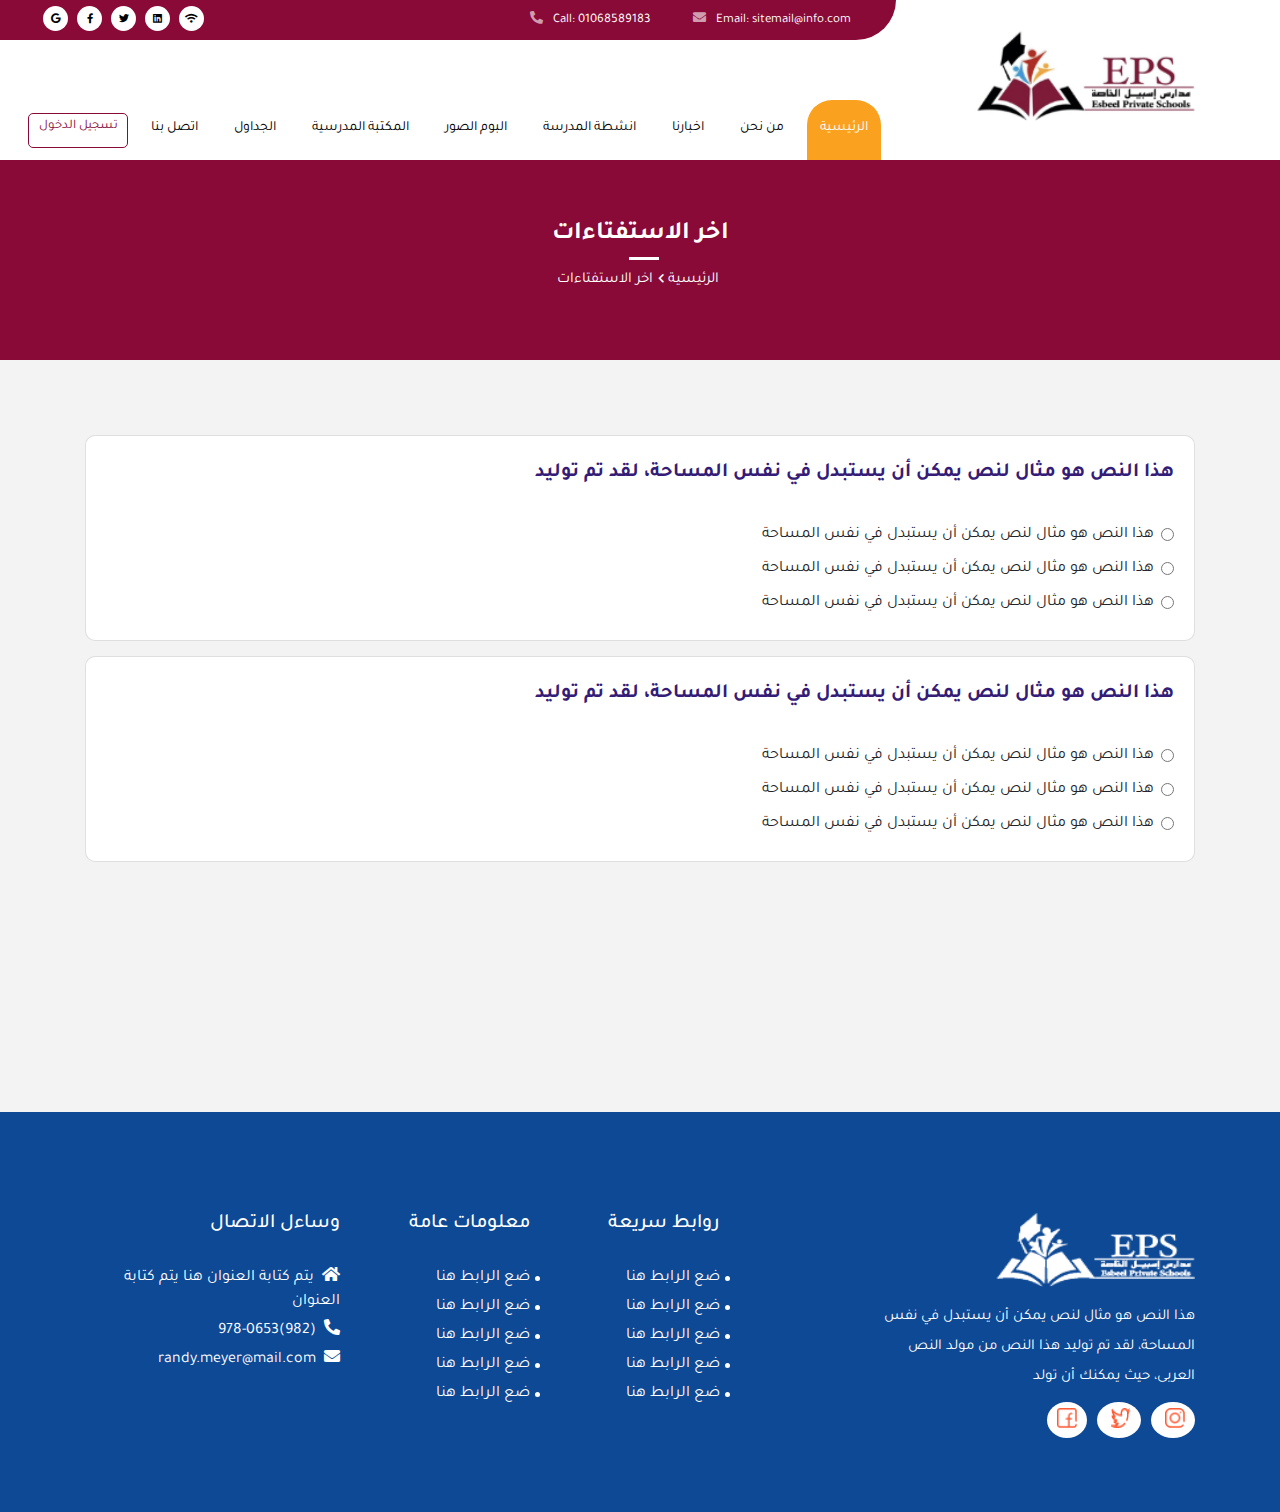
==== last-bools.html @ ef549b7c "first" ====
<!DOCTYPE html>
<html lang="en">

<head>
  <meta charset="UTF-8">
  <meta name="viewport" content="width=device-width, initial-scale=1.0">
  <link rel="stylesheet" href="./assets/css/bootstrap-ar.min.css" />
  <link rel="stylesheet" href="https://cdnjs.cloudflare.com/ajax/libs/font-awesome/5.13.0/css/all.min.css" />
  <link rel="stylesheet" href="https://unpkg.com/aos@next/dist/aos.css" />
  <link rel="stylesheet" href="./assets/css/slick.css" />
  <link rel="stylesheet" href="./assets/css/slick-theme.css" />
  <link rel="stylesheet" href="./assets/css/style.css" />
  <title>Document</title>
</head>

<body>

  <!-- start top header -->
  <div class="top-header">
    <div class="top-header-information">
      <div class="container">
        <ul class="list-unstyled">
          <li class="info">
            <span>Email: sitemail@info.com</span><i class="fas fa-envelope"></i>
          </li>
          <li class="info">
            <span>Call: 01068589183</span><i class="fas fa-phone-alt"></i>
          </li>
          <li class="social">
            <span><a href="#"><i class="fas fa-wifi"></i></a></span>
            <span><a href="#"><i class="fab fa-linkedin"></i></a></span>
            <span><a href="#"><i class="fab fa-twitter"></i></a></span>
            <span><a href="#"><i class="fab fa-facebook-f"></i></a></span>
            <span><a href="#"><i class="fab fa-google"></i></a></span>
          </li>
        </ul>
      </div>
    </div>
    <div class="clear"></div>
    <div class="container">
      <div class="logo">
        <img src="./assets/images/logo.png" alt="">
      </div>
    </div>
    <nav class="navbar navbar-expand-lg navbar-light">
      <div class="container">
        <button class="navbar-toggler" type="button" data-toggle="collapse" data-target="#navbarNav"
          aria-controls="navbarNav" aria-expanded="false" aria-label="Toggle navigation">
          <span class="navbar-toggler-icon"></span>
        </button>
        <div class="collapse navbar-collapse" id="navbarNav">
          <ul class="navbar-nav">
            <li class="nav-item active">
              <a class="nav-link" href="#">الرئيسية <span class="sr-only">(current)</span></a>
            </li>
            <li class="nav-item">
              <a class="nav-link" href="#">من نحن</a>
            </li>
            <li class="nav-item">
              <a class="nav-link" href="#">اخبارنا</a>
            </li>
            <li class="nav-item">
              <a class="nav-link" href="#">انشطة المدرسة</a>
            </li>
            <li class="nav-item">
              <a class="nav-link" href="#">البوم الصور</a>
            </li>
            <li class="nav-item">
              <a class="nav-link" href="#">المكتبة المدرسية</a>
            </li>
            <li class="nav-item">
              <a class="nav-link" href="#">الجداول</a>
            </li>
            <li class="nav-item">
              <a class="nav-link" href="#">اتصل بنا</a>
            </li>
          </ul>
          <div class="login">
            <a class="login-link" href="#">تسجيل الدخول</a>
          </div>
        </div>
      </div>
    </nav>
    <div class="clear"></div>
  </div>
  <!-- end top header -->


  <!-- start path -->

  <div class="path text-center">
    <div class="container">
      <div class="row">
        <div class="col-sm-12 col-lg-12">
          <div class="path-wrapper">
            <h6>اخر الاستفتاءات</h6>
            <a href="#" class="first">الرئيسية</a>
            <a href="#">اخر الاستفتاءات</a>
          </div>
        </div>
      </div>
    </div>
  </div>

  <!-- end path -->

  <!-- start last bools -->
  <div class="last-bools">
    <div class="container">
      <div class="row">
        <div class="col-sm-12 col-lg-12">
          <div class="card">
            <div class="card-title"><h5>هذا النص هو مثال لنص يمكن أن يستبدل في نفس المساحة، لقد تم توليد </h5></div>
            <div class="form-check">
              <input class="form-check-input" type="radio" name="exampleRadios" id="exampleRadios1" value="option1">
              <label class="form-check-label" for="exampleRadios1">
                هذا النص هو مثال لنص يمكن أن يستبدل في نفس المساحة
              </label>
            </div>
            <div class="form-check">
              <input class="form-check-input" type="radio" name="exampleRadios" id="exampleRadios1" value="option1">
              <label class="form-check-label" for="exampleRadios1">
                هذا النص هو مثال لنص يمكن أن يستبدل في نفس المساحة
              </label>
            </div>
            <div class="form-check">
              <input class="form-check-input" type="radio" name="exampleRadios" id="exampleRadios1" value="option1">
              <label class="form-check-label" for="exampleRadios1">
                هذا النص هو مثال لنص يمكن أن يستبدل في نفس المساحة
              </label>
            </div>
          </div>
          <!-- REBEAT -->
          <div class="card">
            <div class="card-title"><h5>هذا النص هو مثال لنص يمكن أن يستبدل في نفس المساحة، لقد تم توليد </h5></div>
            <div class="form-check">
              <input class="form-check-input" type="radio" name="exampleRadios" id="exampleRadios1" value="option1">
              <label class="form-check-label" for="exampleRadios1">
                هذا النص هو مثال لنص يمكن أن يستبدل في نفس المساحة
              </label>
            </div>
            <div class="form-check">
              <input class="form-check-input" type="radio" name="exampleRadios" id="exampleRadios1" value="option1">
              <label class="form-check-label" for="exampleRadios1">
                هذا النص هو مثال لنص يمكن أن يستبدل في نفس المساحة
              </label>
            </div>
            <div class="form-check">
              <input class="form-check-input" type="radio" name="exampleRadios" id="exampleRadios1" value="option1">
              <label class="form-check-label" for="exampleRadios1">
                هذا النص هو مثال لنص يمكن أن يستبدل في نفس المساحة
              </label>
            </div>
          </div>
          <!-- REBEAT -->
        </div>
      </div>
    </div>
  </div>
  <!-- end last bools -->


      <!-- start footer -->
      <footer class="our-news-footer">
        <div class="container">
          <div class="row">
            <div class="col-sm-12 col-md-12 col-lg-5">
              <div class="logo-content-logo">
                <div class="logo">
                  <img class="logo-footer" src="./assets/images/logo-footer.png" alt="" />
                </div>
                <p>
                  هذا النص هو مثال لنص يمكن أن يستبدل في نفس المساحة، لقد تم توليد هذا النص من مولد النص العربى، حيث يمكنك
                  أن تولد 
                </p>
               <a href="#" class="parent-social">
                <img class="social-icon" src="./assets/images/instagram.png" alt="">
               </a>
               <a href="#" class="parent-social">
                <img class="social-icon" src="./assets/images/twitter.png" alt="">
               </a>
               <a href="#" class="parent-social">
                <img class="social-icon" src="./assets/images/facebook.png" alt="">
               </a>
              </div>
            </div>
            <div class="col-sm-6 col-md-6 col-lg-2">
              <div class="help-content">
                <h5>روابط سريعة</h5>
                <ul class="list-unstyled">
                  <li><a href="./contact.htm">ضع الرابط هنا</a></li>
                  <li><a href="./contact.htm">ضع الرابط هنا</a></li>
                  <li><a href="./contact.htm">ضع الرابط هنا</a></li>
                  <li><a href="./contact.htm">ضع الرابط هنا</a></li>
                  <li><a href="./contact.htm">ضع الرابط هنا</a></li>
                </ul>
              </div>
            </div>
            <div class="col-sm-6 col-md-6 col-lg-2">
              <div class="help-content">
                <h5>معلومات عامة</h5>
                <ul class="list-unstyled">
                  <li><a href="./contact.htm">ضع الرابط هنا</a></li>
                  <li><a href="./contact.htm">ضع الرابط هنا</a></li>
                  <li><a href="./contact.htm">ضع الرابط هنا</a></li>
                  <li><a href="./contact.htm">ضع الرابط هنا</a></li>
                  <li><a href="./contact.htm">ضع الرابط هنا</a></li>
                </ul>
              </div>
            </div>
            <div class="col-sm-6 col-md-6 col-lg-3">
              <div class="help-content contact-list">
                <h5>وساءل الاتصال</h5>
                <ul class="list-unstyled">
                  <li>
                    <i class="fas fa-home"></i>
                    <span>يتم كتابة العنوان هنا
                      يتم كتابة العنوان</span>
                  </li>
                  <li>
                    <i class="fas fa-phone-alt"></i>
                    <span>(982)978-0653</span>
                  </li>
                  <li>
                    <i class="fas fa-envelope"></i>
                    <span>randy.meyer@mail.com</span>
                  </li>
                </ul>
              </div>
            </div>
          </div>
        </div>
      </footer>
      <!-- end footer -->



  <script src="./assets/js/jquery-3.3.1.min.js"></script>
  <script src="./assets/js/popper.min.js"></script>
  <script src="./assets/js/bootstrap.min.js"></script>
  <script src="./assets/js/slick.min.js"></script>
  <script src="https://unpkg.com/aos@next/dist/aos.js"></script>
  <script src="./assets/js/main.js"></script>
</body>

</html>
---- assets/css/style.css ----
@charset "UTF-8";
@import "https://fonts.googleapis.com/css2?family=Tajawal&display=swap";
@font-face {
  font-family: myFont;
  src: url("../fonts/DINNextLTArabic-Regular.ttf");
}
input:focus,
select:focus,
textarea:focus {
  outline: 0 !important;
  box-shadow: none !important;
}

body {
  direction: rtl;
  font-family: "Tajawal", sans-serif;
}

.clear {
  clear: both;
}

img {
  max-width: 100%;
  width: 100%;
}

.top-header {
  background-color: #fff;
  position: relative;
}
.top-header .top-header-information {
  background-color: #890A37;
  text-align: right;
  height: 40px;
  line-height: 35px;
  width: 70%;
  border-bottom-right-radius: 100px;
  float: left;
  padding-right: 10px;
  margin-bottom: 60px;
  overflow: hidden;
}
.top-header .top-header-information ul {
  overflow: hidden;
}
.top-header .top-header-information ul li {
  display: inline;
  margin-left: 20px;
  padding: 3px;
  padding-right: 20px;
  color: #fff;
}
.top-header .top-header-information ul li i {
  color: #FAA21F;
  font-size: 13px;
}
.top-header .top-header-information ul .info {
  float: right;
}
.top-header .top-header-information ul .info span {
  font-size: 13px;
}
.top-header .top-header-information ul .info i {
  margin-right: 10px;
  color: #D09DAF;
}
.top-header .top-header-information ul .social {
  text-align: center;
  float: left;
}
.top-header .top-header-information ul .social i {
  transition: all 0.5s ease-in-out;
  color: #000 !important;
  width: 25px;
  height: 25px;
  line-height: 25px;
  border-radius: 50%;
  background-color: #fff;
  font-size: 10px;
  margin-left: 5px;
}
.top-header .logo img {
  width: 220px;
  position: absolute;
  top: 30px;
}
.top-header .navbar {
  background-color: #fff;
  width: 70%;
  height: 60px;
  float: left;
  padding: 0;
}
.top-header .navbar .navbar-nav {
  text-align: center;
}
.top-header .navbar .navbar-nav .nav-item {
  margin-left: 10px;
  height: 60px;
}
.top-header .navbar .navbar-nav .nav-item .nav-link {
  font-size: 14px;
  height: 60px;
  line-height: 30px;
  padding: 13px;
  color: #000 !important;
}
.top-header .navbar .navbar-nav .active .nav-link {
  background-color: #FAA21F;
  border-top-right-radius: 25px;
  border-top-left-radius: 25px;
  color: #fff !important;
}
.top-header .navbar .login {
  border: 1px solid #890A37;
  height: 35px;
  color: #FAA21F;
  border-radius: 5px;
  width: 100px;
  text-align: center;
}
.top-header .navbar .login .login-link {
  line-height: 15px !important;
  color: #890A37;
  font-size: 13px;
}

.header-slider .header-slider-pic .item-slider {
  height: 500px;
  background-size: cover;
  background-position: center;
  position: relative;
}
.header-slider .header-slider-pic .item-slider:focus {
  outline: 0;
}
.header-slider .header-slider-pic .item-slider .slider-caption {
  text-align: right;
  width: 50%;
  float: right;
  margin-top: 130px;
}
.header-slider .header-slider-pic .item-slider .slider-caption .caption-header h5 {
  color: #fff;
  font-size: 45px;
}
.header-slider .header-slider-pic .item-slider .slider-caption .caption-par {
  color: #fff;
  margin-top: 10px;
  line-height: 30px;
}
.header-slider .header-slider-pic .item-slider .slider-caption .btn {
  background-color: #FAA21F;
  color: #fff;
  width: 200px;
  padding: 15px;
  box-shadow: 0px 6px 2px 0px #F58C04;
}
.header-slider .slick-slider .slick-prev {
  left: 50px;
  z-index: 99;
}
.header-slider .slick-slider .slick-prev::before {
  font-size: 30px;
  content: "";
}
.header-slider .slick-slider .slick-next {
  right: 50px;
}
.header-slider .slick-slider .slick-next::before {
  font-size: 30px;
  content: "";
}
.header-slider .slick-dots {
  text-align: center;
  bottom: 40px;
}
.header-slider .slick-dots li {
  width: 30px !important;
}
.header-slider .slick-dots li button {
  width: 30px !important;
  height: 7px !important;
  background-color: #c7c7c7;
  padding: 0;
  border-radius: 10px;
}
.header-slider .slick-dots li button::before {
  content: none !important;
}
.header-slider .slick-dots .slick-active button {
  background-color: #fff;
}
.header-slider .slick-dots .slick-active button::before {
  content: none !important;
}

.who-us {
  margin-top: 80px;
}
.who-us .who-us-content {
  margin-top: 40px;
  margin-bottom: 40px;
}
.who-us .who-us-content .card-title {
  color: #890A37;
  font-size: 18px;
}
.who-us .who-us-content .card-text {
  font-size: 30px;
  max-width: 90%;
}
.who-us .who-us-content .card-par {
  font-size: 13px;
  margin-bottom: 20px;
}
.who-us .who-us-content .card {
  border: 0;
  margin-top: 10px;
}
.who-us .who-us-content .card img {
  width: 35px;
  height: 35px;
}
.who-us .who-us-content .card h6 {
  font-size: 14px;
  margin-top: 10px;
}
.who-us .who-us-content .know-more {
  margin-top: 20px;
  border-radius: 0;
  background-color: #FAA21F;
  color: #fff;
  width: 150px;
  padding: 10px;
  box-shadow: 0px 6px 2px 0px #F58C04;
}
.who-us .quality-div {
  background-color: #009AE1;
  position: absolute;
  left: 0px;
  top: -40px;
  width: 300px;
  height: 320px;
  border-radius: 10px;
  padding: 20px;
}
.who-us .quality-div img {
  width: 90px;
  margin-top: 30px;
}
.who-us .quality-div h6 {
  margin-top: 10px;
  font-size: 20px;
}
.who-us .quality-div h5 {
  font-size: 35px;
  text-align: center;
}
.who-us .quality-div h6,
.who-us .quality-div h5 {
  color: #fff;
}
.who-us .who-us-image {
  text-align: center;
}
.who-us .who-us-image img {
  width: 395px;
  border-radius: 10px;
}

.our-news {
  margin-top: 80px;
  background-color: #F8F8F8;
  padding-top: 60px;
  padding-bottom: 70px;
}
.our-news .section-header {
  text-align: center;
  margin-bottom: 40px;
}
.our-news .section-header h6 {
  color: #890A37;
  font-size: 18px;
}
.our-news .section-header h5 {
  display: inline-block;
  font-size: 30px;
  max-width: 30%;
}
.our-news .card {
  border-top-left-radius: 10px;
  border-top-right-radius: 10px;
  border: 0;
  margin-top: 13px;
  border-radius: 10px;
}
.our-news .card .card-img {
  position: relative;
}
.our-news .card .card-img img {
  border-top-left-radius: 10px;
  border-top-right-radius: 10px;
  margin-bottom: 30px;
}
.our-news .card .card-img .date {
  position: absolute;
  background-color: #FAA21F;
  color: #fff;
  width: 80px;
  height: 80px;
  border-radius: 50%;
  text-align: center;
  font-size: 27px;
  display: block;
  padding-top: 10px;
  bottom: 0;
  left: 25px;
}
.our-news .card .card-img .date .name-month {
  font-size: 18px;
  display: block;
  margin-top: -10px;
}
.our-news .card .card-body {
  padding: 15px;
}
.our-news .card .card-body .card-title h5 {
  margin: 0;
}
.our-news .card .card-body .card-text p {
  margin: 0;
  color: #333;
  font-size: 15px;
}
.our-news .card .card-body .card-link {
  text-align: center;
  margin-top: 15px;
}
.our-news .card .card-body .card-link a {
  color: #FAA21F;
}
.our-news .know-more {
  margin-top: 70px;
  text-align: center;
}
.our-news .know-more .btn {
  border-radius: 0;
  background-color: #FAA21F;
  color: #fff;
  width: 180px;
  padding: 10px;
  box-shadow: 0px 6px 2px 0px #F58C04;
}

.pagination {
  width: 20%;
  margin: auto;
  padding-left: 120px;
  padding-top: 30px;
  margin-bottom: 40px;
}
.pagination .page-item {
  text-align: center;
}
.pagination .page-item .page-link {
  background-color: transparent !important;
  padding: 0 !important;
  width: 30px;
  height: 30px;
  line-height: 30px;
  border-radius: 5px;
  color: #000;
  margin-right: 5px;
  border: 1px solid #BAC6D3;
}
.pagination .active .page-link {
  background-color: #36C0E6 !important;
  border: 1px solid #36C0E6 !important;
  color: #fff;
}

.trainings {
  margin-top: 80px;
}
.trainings .training-content .section-header {
  margin-bottom: 40px;
  margin-top: 30px;
}
.trainings .training-content .section-header h6 {
  color: #890A37;
  font-size: 18px;
}
.trainings .training-content .section-header h5 {
  display: inline-block;
  font-size: 30px;
}
.trainings .training-content .content {
  background-color: #F2F2F2;
  padding: 20px;
  border-radius: 10px;
  position: relative;
  margin-top: 20px;
}
.trainings .training-content .content .content-date,
.trainings .training-content .content .content-pr {
  float: right;
}
.trainings .training-content .content .content-date .date {
  background-color: #009AE1;
  color: #fff;
  width: 80px;
  height: 80px;
  border-radius: 50%;
  text-align: center;
  font-size: 27px;
  display: block;
  padding-top: 10px;
  bottom: 0;
  left: 25px;
}
.trainings .training-content .content .content-date .date .name-month {
  font-size: 18px;
  display: block;
  margin-top: -10px;
}
.trainings .training-content .content .content-pr {
  margin: 20px 10px 0 0;
}
.trainings .training-content .content .content-pr p,
.trainings .training-content .content .content-pr h6 {
  margin: 0;
}
.trainings .training-content .content .content-pr h6 {
  color: #A29F9F;
  margin-top: 5px;
}
.trainings .training-content .content .plus {
  position: absolute;
  left: 20px;
  top: 35px;
  border-radius: 50%;
  width: 45px;
  height: 45px;
  font-size: 13px;
  color: #341C77;
  text-align: center;
  line-height: 45px;
  background-color: #fff;
}
.trainings .training-img {
  text-align: center;
}
.trainings .training-img img {
  margin-top: 20px;
  width: 400px;
  height: 560px;
  border-radius: 10px;
}

.pic-video {
  margin-top: 90px;
}
.pic-video .row {
  margin: 0;
}
.pic-video .row .col-md-6,
.pic-video .row .col-lg-6 {
  padding: 0;
}
.pic-video .pic {
  position: relative;
}
.pic-video .pic img {
  height: 220px;
}
.pic-video .pic .overlay {
  position: absolute;
  content: "";
  width: 100%;
  height: 100%;
  top: 0;
  left: 0;
  background-color: rgba(250, 162, 31, 0);
  opacity: 0;
  border: 15px solid #FAA21F;
}
.pic-video .pic .overlay a {
  position: absolute;
  top: 50%;
  left: 50%;
  transform: translate(-50%, -50%);
  color: #fff;
  font-size: 15px;
}
.pic-video .pic:hover .overlay {
  background-color: rgba(250, 162, 31, 0.6);
  opacity: 1;
}
.pic-video .video-col {
  overflow: hidden;
}
.pic-video .video {
  border: 1px solid #000;
  height: 440px;
  position: relative;
}
.pic-video .video .play {
  position: absolute;
  z-index: 2;
  width: 40px;
  top: 50%;
  left: 50%;
  transform: translate(-50%, -50%);
}
.pic-video .video video {
  width: 100%;
  height: 440px;
}

.number {
  background-color: #0E98D9;
  padding-top: 50px;
  padding-bottom: 40px;
}
.number .card {
  background-color: transparent;
  margin-top: 20px;
  border: 0;
  text-align: center;
}
.number .card img {
  width: 65px;
  height: 69px;
}
.number .card h5 {
  font-size: 50px;
  color: #fff;
  margin: 0;
  margin-top: 20px;
}
.number .card h6 {
  color: #fff;
  margin: 0;
  font-size: 25px;
}

.last-news {
  margin-top: 100px;
}
.last-news .last-news-content {
  margin-top: 50px;
}
.last-news .last-news-content h6 {
  color: #890A37;
  font-size: 22px;
  font-weight: bold;
  margin-bottom: 20px;
}
.last-news .last-news-content p {
  font-size: 16px;
  color: #333;
}
.last-news .last-news-content .btn {
  background-color: #FAA21F;
  color: #fff;
  width: 200px;
  padding: 15px;
  box-shadow: 0px 6px 2px 0px #F58C04;
}
.last-news .last-news-video .play {
  position: absolute;
  z-index: 2;
  width: 60px;
  top: 50%;
  left: 50%;
  transform: translate(-50%, -50%);
}
.last-news .last-news-video video {
  width: 100%;
  border-radius: 10px;
  border: 4px solid #DDD;
}

.path {
  background-color: #890A37;
  color: #fff;
  padding: 60px;
  height: 200px;
}
.path .path-wrapper h6 {
  font-weight: bold;
  font-size: 25px;
  padding-bottom: 10px;
  position: relative;
}
.path .path-wrapper h6::after {
  position: absolute;
  content: "";
  width: 30px;
  background-color: #fff;
  bottom: 0;
  height: 3px;
  left: 49%;
}
.path .path-wrapper a {
  font-size: 15px;
  color: #fff;
}
.path .path-wrapper a::before {
  content: "";
  font-size: 10px;
  margin-left: 5px;
}
.path .path-wrapper .first::before {
  content: "";
}

.who-us-content .card-par {
  font-size: 15px !important;
}

.who-us-page .card {
  border: 0;
  margin-top: 10px;
}
.who-us-page .card img {
  width: 50px;
  height: 55px;
}
.who-us-page .card h6 {
  font-size: 18px;
  font-weight: bold;
  width: 50%;
  margin-top: 15px;
}
.who-us-page .card p {
  margin-top: 10px;
  color: #A29F9F;
  font-size: 16px;
}

.our-news-page {
  margin-top: 0;
}

.our-news-footer {
  margin-top: 0;
}

.photo-gallery {
  margin-top: 90px;
}
.photo-gallery .card {
  border: 0;
  position: relative;
  margin-top: 20px;
}
.photo-gallery .card img {
  height: 225px;
}
.photo-gallery .card .overlay {
  position: absolute;
  content: "";
  width: 100%;
  height: 100%;
  top: 0;
  left: 0;
  background-color: rgba(63, 57, 131, 0);
  opacity: 0;
}
.photo-gallery .card .overlay a {
  position: absolute;
  top: 50%;
  left: 50%;
  transform: translate(-50%, -50%);
  color: #fff;
  font-size: 15px;
}
.photo-gallery .card:hover .overlay {
  background-color: rgba(63, 57, 131, 0.9);
  opacity: 1;
}

.gallery-video {
  margin-top: 90px;
}
.gallery-video .card {
  border: 0;
  margin-top: 20px;
  position: relative;
}
.gallery-video .card .overlay {
  position: absolute;
  content: "";
  width: 100%;
  height: 100%;
  top: 0;
  left: 0;
  background-color: rgba(63, 57, 131, 0);
  opacity: 0;
}
.gallery-video .card video {
  width: 100%;
  height: 198px;
}
.gallery-video .card .play-video-gallery-icon {
  position: absolute;
  width: 40px;
  height: 40px;
  line-height: 40px;
  background-color: #fff;
  text-align: center;
  color: #000;
  border-radius: 50%;
  position: absolute;
  top: 50%;
  left: 50%;
  transform: translate(-50%, -50%);
  cursor: pointer;
  z-index: 2;
}
.gallery-video .card:hover .overlay {
  background-color: rgba(63, 57, 131, 0.8);
  opacity: 1;
}

.list-contact .ifrema-map {
  margin-top: -50px;
}
.list-contact .contact-information .card {
  border: 0;
  margin-top: 35px;
  border-right: 1px solid #f5f5f5;
  border-radius: 0;
}
.list-contact .contact-information .card .header-i {
  font-size: 30px;
  color: #890A37;
  margin-bottom: 10px;
}
.list-contact .contact-information .card h6 {
  font-weight: bold;
}
.list-contact .contact-information .card p {
  margin: 0;
  color: #444;
}
.list-contact .contact-information .card .social {
  margin-top: 15px;
}
.list-contact .contact-information .card .social span a {
  color: #444;
  font-size: 25px;
  margin-left: 10px;
}
.list-contact .contact-information .first-card {
  border-right: 0 !important;
}

.form-contact-page {
  margin-top: 90px;
  margin-bottom: 110px;
}
.form-contact-page .my-contact-form {
  width: 100% !important;
  background-color: #fff;
  box-shadow: 0 2.9px 14.3px -13px rgba(0, 0, 0, 0.14), 0 23px 114px -13px rgba(0, 0, 0, 0.28);
  padding: 20px;
  padding-top: 30px;
  padding-bottom: 70px;
}
.form-contact-page .my-contact-form .form-group label {
  font-weight: bold;
}
.form-contact-page .my-contact-form .form-group .form-control {
  height: calc(1.5em + 0.75rem + 20px);
  border: 1px solid #d1d1d1;
  border-radius: 8px;
}
.form-contact-page .my-contact-form .form-text-area .form-control {
  height: calc(1.5em + 0.75rem + 200px) !important;
}
.form-contact-page .my-contact-form .btn-submit {
  text-align: center;
  margin-top: 30px;
}
.form-contact-page .my-contact-form .btn-submit .btn {
  background-color: #FAA21F;
  width: 200px;
  color: #fff;
  padding: 15px;
  box-shadow: 0px 6px 2px 0px #F58C04;
}

.librar-school-page {
  background-color: #F3F3F3;
  padding-bottom: 30px;
}

.header-filter {
  padding-top: 90px;
  position: relative;
  margin-bottom: 20px;
}
.header-filter .heading h5 {
  font-size: 18px;
  margin-top: 10px;
}
.header-filter .filter {
  float: left;
  width: 60%;
}
.header-filter .filter .form-group {
  width: 43%;
  float: right;
  margin-right: 20px;
  box-shadow: 0px 3px 2px 0px #D7DAE2;
}

.library .card {
  border-radius: 10px;
  margin-top: 20px;
  padding: 20px;
  border: 1px solid #E1E3E9;
}
.library .card .card-img {
  position: relative;
  border-radius: 10px;
}
.library .card .card-img .overlay {
  position: absolute;
  content: "";
  width: 100%;
  height: 100%;
  top: 0;
  left: 0;
  background-color: rgba(71, 64, 148, 0);
  opacity: 0;
  transition: 0.5s;
  border-radius: 10px;
}
.library .card .card-img .overlay i {
  color: #fff;
  position: absolute;
  top: 50%;
  left: 50%;
  transform: translate(-50%, -50%);
  font-size: 18px;
}
.library .card .card-img img {
  height: 150px;
}
.library .card .card-img:hover .overlay {
  background-color: rgba(71, 64, 148, 0.8);
  opacity: 1;
}
.library .card .card-body {
  text-align: center;
  padding-bottom: 0;
}
.library .card .card-body h5 {
  font-size: 18px;
}

.last-bools {
  background-color: #F3F3F3;
  padding-top: 60px;
  padding-bottom: 250px;
}
.last-bools .card {
  padding: 20px;
  padding-top: 25px;
  padding-bottom: 25px;
  border-radius: 10px;
  margin-top: 15px;
}
.last-bools .card .card-title {
  margin-bottom: 20px;
}
.last-bools .card .card-title h5 {
  color: #341C77;
  font-weight: bold;
}
.last-bools .card .form-check {
  margin-top: 10px;
}

.school-ads {
  margin-bottom: 90px;
}
.school-ads .last-news-content h6 {
  font-weight: normal;
  font-size: 25px;
}
.school-ads .last-news-content p {
  font-size: 15px;
}

.news-details {
  background-color: #f3f3f3;
  padding-top: 40px;
  padding-bottom: 70px;
}
.news-details .news-path a {
  font-size: 15px;
  color: #888;
}
.news-details .news-path a::before {
  content: "";
  font-size: 10px;
  margin-left: 5px;
}
.news-details .news-path .first::before {
  content: "";
}
.news-details .news-details-content .header {
  margin: 30px 0 30px 0;
  color: #341C77;
  font-weight: bold;
}
.news-details .news-details-content .time {
  font-size: 15px;
  color: #999;
}
.news-details .news-details-content .slider-top .item-slide {
  height: 450px;
  background-size: cover;
  background-position: center;
}
.news-details .news-details-content .slider-bottom {
  bottom: 166px;
}
.news-details .news-details-content .slider-bottom .slick-track {
  padding-left: 70px;
}
.news-details .news-details-content .slider-bottom .item-slide {
  width: 150px !important;
  margin: auto;
  height: 125px;
  background-size: cover;
  border: 3px solid #fff;
  background-position: center;
  margin-left: 20px;
}
.news-details .news-details-content .slider-bottom .item-slide:focus {
  outline: 0 !important;
}
.news-details .news-details-content .content {
  margin-top: -90px;
}
.news-details .news-details-content .content h5 {
  font-size: 20px;
  color: #341C77;
  margin-bottom: 20px;
}
.news-details .news-details-content .content p {
  margin-top: 10px;
  font-size: 15px;
  color: #777;
}
.news-details .news-details-content .share {
  border-top: 1px solid #D5D5D5;
  border-bottom: 1px solid #D5D5D5;
  padding: 20px 0 20px 0;
  margin-top: 30px;
}
.news-details .news-details-content .share span {
  margin-left: 50px;
  font-weight: bold;
}
.news-details .news-details-content .share a i {
  width: 40px;
  height: 40px;
  background-color: #fff;
  color: #555;
  border-radius: 50%;
  border: 1px solid #DDD;
  line-height: 40px;
  text-align: center;
  margin-right: 10px;
  transition: 0.5s;
}
.news-details .news-details-content .share a i:hover {
  background-color: #36C0E6;
  color: #fff;
}
.news-details .news-details-content .comment {
  margin-top: 30px;
}
.news-details .news-details-content .comment .card {
  background-color: transparent;
  border: 0;
  margin-top: 30px;
  position: relative;
}
.news-details .news-details-content .comment .card img {
  width: 70px;
  height: 60px;
  border-radius: 5px;
  margin-bottom: 20px;
}
.news-details .news-details-content .comment .card .card-title {
  font-size: 15px;
  font-weight: bold;
  margin: 0;
}
.news-details .news-details-content .comment .card .card-text {
  color: #555;
  font-size: 15px;
  margin: 0;
  margin-top: 10px;
  margin-bottom: 10px;
}
.news-details .news-details-content .comment .card .time {
  position: absolute;
  top: 0;
  left: 5px;
}
.news-details .news-details-content .comment .card .time::before {
  content: "-";
}
.news-details .news-details-content .comment .more {
  margin-top: 20px;
  text-align: center;
}
.news-details .news-details-content .comment .comment-form {
  margin-top: 40px;
  border-bottom: 1px solid #D5D5D5;
  padding-bottom: 40px;
}
.news-details .news-details-content .comment .comment-form .form-group .form-control {
  border: 0;
  border-radius: 5px;
  height: calc(1.5em + 0.75rem + 100px);
}
.news-details .news-details-content .comment .comment-form .btn-submit .btn {
  border-radius: 20px;
  color: #fff;
  background-color: #474094;
  width: 100px;
}
.news-details .news-details-content .links-to-news {
  margin-top: 30px;
}
.news-details .news-details-content .links-news {
  display: inline-block;
  background-color: #fff;
  text-align: center;
  height: auto;
  padding: 20px;
  width: 45%;
}
.news-details .news-details-content .next {
  font-size: 25px;
  position: relative;
  text-align: left;
}
.news-details .news-details-content .next::before {
  position: absolute;
  content: "";
  font-size: 40px;
  right: 10px;
  top: 30px;
}
.news-details .news-details-content .prev {
  float: left;
  font-size: 25px;
  position: relative;
  text-align: right;
}
.news-details .news-details-content .prev::after {
  position: absolute;
  content: "";
  font-size: 40px;
  left: 10px;
  top: 30px;
}
.news-details .realted-words {
  margin-top: 40px;
}
.news-details .realted-words ul li {
  float: right;
  width: 30%;
  background-color: #DDD;
  margin-left: 5px;
  margin-top: 10px;
  text-align: center;
  padding: 5px;
  border-radius: 10px;
  font-size: 14px;
}
.news-details .realted-words ul li a {
  color: #555;
}
.news-details .most-watch {
  margin-top: 90px;
}
.news-details .most-watch .card {
  border: 0;
  background-color: transparent;
  margin-top: 20px;
}
.news-details .most-watch .card .card-title {
  font-size: 15px;
  margin: 0;
  font-weight: bold;
  margin-top: 10px;
}
.news-details .most-watch .card .card-title a {
  color: #341C77;
}
.news-details .most-watch .card .time {
  display: inline-block;
  font-size: 13px;
  color: #ddd;
  margin-top: 30px;
}
.news-details .subscripe {
  margin-top: 40px;
}
.news-details .subscripe .card {
  background-color: #474094;
  text-align: center;
  padding: 20px;
  border: 0;
  border-radius: 10px;
}
.news-details .subscripe .card .card-img {
  margin-bottom: 20px;
}
.news-details .subscripe .card .card-img img {
  width: 40px;
  height: 30px;
}
.news-details .subscripe .card .card-text {
  font-size: 12px;
}
.news-details .subscripe .card .card-title,
.news-details .subscripe .card .card-text {
  color: #fff;
}
.news-details .subscripe .card .form-group .form-control {
  border-radius: 20px;
}
.news-details .subscripe .card .btn {
  background-color: transparent;
  border-radius: 20px;
  border: 1px solid #fff;
  width: 40%;
  color: #fff;
}

.time-table-page {
  background-color: #f3f3f3;
  padding: 50px 50px 0 50px;
}
.time-table-page .time-table-table {
  background-color: #fff;
  position: relative;
  padding-bottom: 80px;
}

.timetable .time-table-head tr {
  text-align: center;
  background-color: #F5F6FA;
  color: #A3A6B4;
}
.timetable .time-table-head tr th {
  border: 0 !important;
}
.timetable .time-table-body tr:nth-child(odd) th {
  background-color: #5D57A1;
  color: #fff;
}
.timetable .time-table-body tr:nth-child(even) th {
  background-color: #6760B0;
  color: #fff;
}
.timetable .time-table-body tr {
  height: 130px;
  text-align: center;
  line-height: 130px;
}
.timetable .time-table-body tr td {
  border: 1px solid #ECF2F5;
}

.time-table-tabs .nav-pills {
  position: absolute;
  top: 60px;
  left: 90px;
}
.time-table-tabs .nav-pills .nav-item {
  border: 1px solid #DDD;
}
.time-table-tabs .nav-pills .nav-item .nav-link {
  padding: 3px !important;
  width: 60px;
  text-align: center;
}
.time-table-tabs .nav-pills .active {
  background-color: transparent;
  color: #36C0E6;
}

.pagnition-row {
  text-align: left;
  margin-bottom: 20px;
}
.pagnition-row .month-name {
  font-size: 20px;
  color: #341C77;
}
.pagnition-row .pagination {
  width: 20%;
  padding-left: 0px;
  padding-top: 0px;
  margin-bottom: 0px;
  float: left;
}

.filter-time-table {
  padding-top: 60px;
  margin-bottom: 30px;
}
.filter-time-table .filter .form-group {
  width: 150px;
  float: right;
  margin-right: 20px;
}

.footer-time-table {
  margin-top: 0;
}

footer {
  margin-top: 100px;
  background-color: #0E4995;
  padding-top: 100px;
  padding-bottom: 80px;
}
footer .logo-content-logo .logo-footer {
  width: 200px;
  height: 75px;
}
footer .logo-content-logo p {
  font-size: 15px;
  line-height: 30px;
  margin-top: 15px;
  color: #fff;
  width: 70%;
}
footer .logo-content-logo .parent-social {
  width: 20px;
  height: 20px;
  border-radius: 50%;
  background-color: #fff;
  padding: 10px;
  margin-left: 10px;
  text-decoration: none;
}
footer .logo-content-logo .social-icon {
  width: 20px;
  height: 20px;
}
footer .help-content h5 {
  color: #fff;
}
footer .help-content ul {
  margin-top: 30px;
}
footer .help-content ul li {
  margin-top: 5px;
  color: #fff;
  position: relative;
}
footer .help-content ul li::before {
  content: "";
  width: 5px;
  height: 5px;
  background-color: #fff;
  border-radius: 50%;
  position: absolute;
  margin-top: 10px;
  margin-right: -10px;
}
footer .help-content ul li a {
  display: inline-block;
  text-decoration: none;
  transition: all 0.5s ease !important;
  color: #fff;
}
footer .help-content ul li a:hover {
  transform: translateX(-5px) !important;
}
footer .contact-list ul li {
  margin-top: 5px;
}
footer .contact-list ul li::before {
  content: "";
  width: 0px;
  height: 0px;
}
footer .contact-list ul li i {
  margin-left: 4px;
}

@media (min-width: 2560px) {
  .top-header .logo img {
    right: 20%;
  }
}
@media (max-width: 1024px) {
  .top-header .navbar {
    width: 100%;
    margin-top: 20px;
  }

  .slider-bottom .slick-track {
    padding-left: 15px !important;
  }
  .slider-bottom .item-slide {
    width: 150px !important;
    margin: auto;
    height: 125px;
    margin-left: 25px !important;
  }

  .time-table-tabs .nav-pills {
    left: 30px;
  }
}
@media (max-width: 800px) {
  .top-header .top-header-information ul {
    margin-bottom: 0;
  }
  .top-header .top-header-information ul li {
    margin-left: 0;
    padding-right: 0;
    text-align: center;
    padding: 6px;
  }
  .top-header .logo img {
    width: 150px;
  }
  .top-header .navbar {
    width: 100%;
    background-color: #890A37;
    height: auto !important;
    padding: 10px;
  }
  .top-header .navbar .navbar-nav {
    margin-top: 10px;
  }
  .top-header .navbar .navbar-nav .nav-item {
    height: auto;
    margin-left: 0;
  }
  .top-header .navbar .navbar-nav .nav-item .nav-link {
    color: #fff !important;
    height: auto !important;
    line-height: 15px;
    color: #fff !important;
  }
  .top-header .navbar .navbar-nav .active .nav-link {
    border-radius: 10px;
  }
  .top-header .navbar .login {
    border: 1px solid #fff;
    text-align: center;
    padding: 5px;
    width: 100%;
  }
  .top-header .navbar .login .login-link {
    color: #fff;
  }
  .top-header .navbar-light .navbar-toggler {
    background-color: #fff;
  }

  .header-slider .slider-caption {
    width: 100% !important;
    margin-top: 80px !important;
  }

  .who-us .who-us-content {
    margin-top: 0;
  }
  .who-us .quality-div {
    left: 3px;
    top: -28px;
  }

  .our-news {
    margin-top: 80px;
    background-color: #F8F8F8;
    padding-top: 60px;
  }
  .our-news .section-header h5 {
    display: inline-block;
    font-size: 30px;
    max-width: 100%;
  }

  .trainings .training-img img {
    margin-top: 183px;
    width: 401px;
    height: 475px;
  }

  footer .logo-content-logo {
    margin-bottom: 30px;
  }
  footer .help-content {
    margin-top: 20px;
  }
  footer .help-content ul {
    margin-top: 0;
  }

  .path {
    margin-top: 10px;
  }

  .pagination {
    width: 35% !important;
  }

  .list-contact .contact-information .card {
    border-right: 0 !important;
    padding-bottom: 20px;
    border-bottom: 1px solid #f5f5f5 !important;
  }

  .header-filter .filter {
    float: none;
    width: 100%;
    margin-top: 10px;
  }
  .header-filter .filter .form-group {
    margin-right: 0;
    margin-left: 10px;
  }

  .library .card .card-img img {
    height: 185px;
  }

  .slider-bottom .slick-track {
    padding-left: 15px !important;
  }
  .slider-bottom .item-slide {
    width: 150px !important;
    margin: auto;
    height: 125px;
    margin-left: 10px !important;
  }

  .time-table-page {
    padding: 0px !important;
  }
  .time-table-page .filter-time-table .filter .form-group {
    margin-right: 0;
    margin-left: 10px;
  }
  .time-table-page .pagnition-row {
    text-align: center;
  }
  .time-table-page .pagnition-row .pagination {
    width: 20% !important;
  }
  .time-table-page .timetable .time-table-body tr {
    line-height: 37px;
  }
}
@media (max-width: 524px) {
  .top-header .top-header-information {
    height: auto;
    width: 100%;
    border-radius: 0;
    margin-bottom: 10px;
  }
  .top-header .top-header-information .social {
    float: right !important;
  }
  .top-header .logo img {
    position: inherit;
    width: 150px;
    margin-bottom: 10px;
  }

  .trainings .training-img img {
    margin-top: 20px;
  }

  footer .logo-content-logo {
    margin-bottom: 30px;
  }
  footer .help-content ul {
    margin-top: 0;
    padding-right: 10px;
  }

  .number .card {
    margin-top: 40px;
  }

  .last-news .last-news-video video {
    margin-top: 30px;
  }

  .pagination {
    width: 100% !important;
  }

  .gallery-video .card video {
    height: 223px;
  }

  .last-bools .card .card-title h5 {
    font-size: 15px;
  }
  .last-bools .card .form-check {
    font-size: 12px;
  }

  .news-details .news-details-content .slider-bottom {
    text-align: center;
  }
  .news-details .news-details-content .slider-bottom .slick-track {
    padding-left: 0px !important;
  }
  .news-details .news-details-content .slider-bottom .item-slide {
    width: 89px !important;
    margin-left: 8px !important;
  }

  .links-to-news .links-news {
    width: 100% !important;
    margin-top: 10px;
  }

  .time-table-tabs .nav-pills {
    position: unset;
  }
}
.header-slider .slick-slider .slick-prev::before, .header-slider .slick-slider .slick-next::before, .path .path-wrapper a::before, .news-details .news-path a::before, .news-details .news-details-content .next::before, .news-details .news-details-content .prev::after {
  font-family: "Font Awesome 5 Free";
  font-weight: 900;
}

/*# sourceMappingURL=style.css.map */
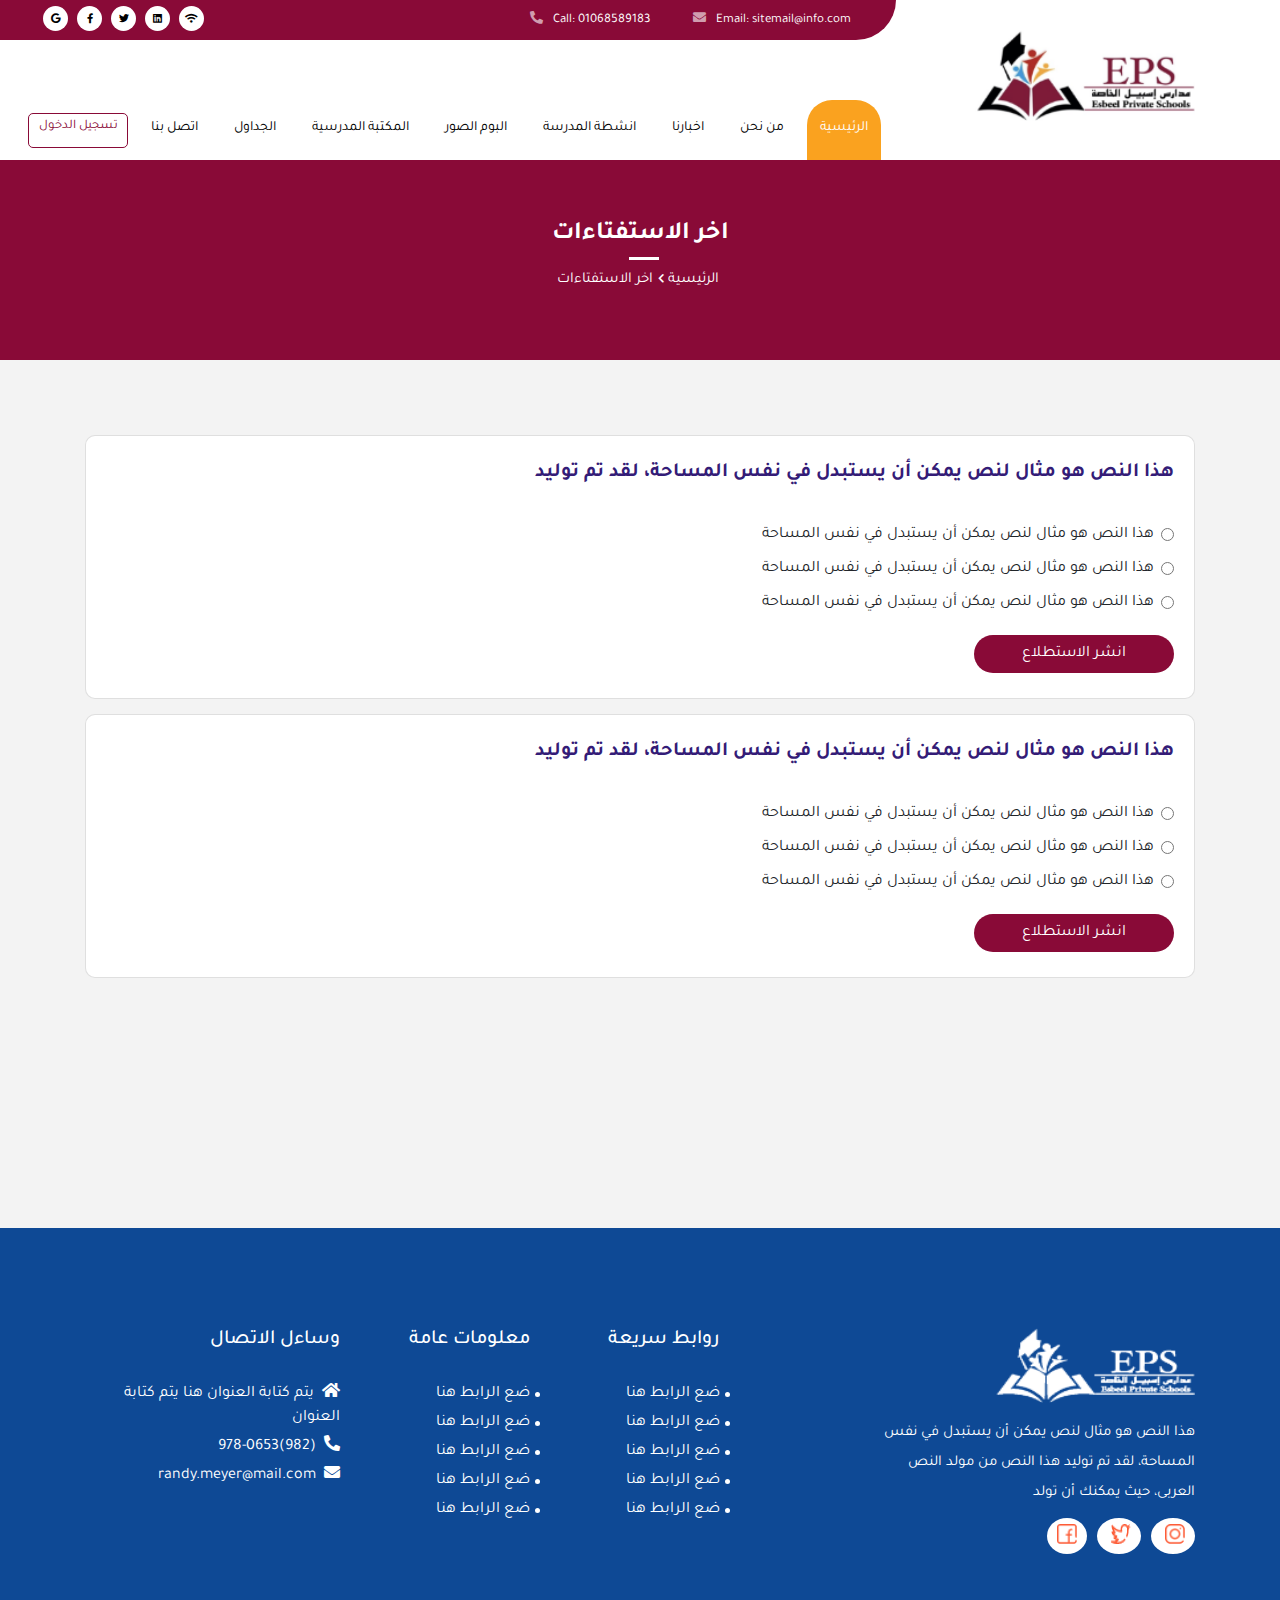
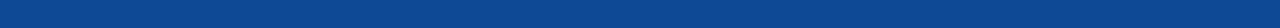
==== commit 7dc65368: "edits" ====
--- a/last-bools.html
+++ b/last-bools.html
@@ -129,6 +129,7 @@
                 هذا النص هو مثال لنص يمكن أن يستبدل في نفس المساحة
               </label>
             </div>
+            <a class="btn btn-bool" href="">انشر الاستطلاع</a>
           </div>
           <!-- REBEAT -->
           <div class="card">
@@ -151,6 +152,7 @@
                 هذا النص هو مثال لنص يمكن أن يستبدل في نفس المساحة
               </label>
             </div>
+            <a class="btn btn-bool" href="">انشر الاستطلاع</a>
           </div>
           <!-- REBEAT -->
         </div>
--- a/assets/css/style.css
+++ b/assets/css/style.css
@@ -504,7 +504,10 @@
 .pic-video .video {
   border: 1px solid #000;
   height: 440px;
-  position: relative;
+}
+.pic-video .video iframe {
+  height: 440px;
+  width: 100% !important;
 }
 .pic-video .video .play {
   position: absolute;
@@ -513,10 +516,6 @@
   top: 50%;
   left: 50%;
   transform: translate(-50%, -50%);
-}
-.pic-video .video video {
-  width: 100%;
-  height: 440px;
 }
 
 .number {
@@ -849,6 +848,12 @@
   transform: translate(-50%, -50%);
   font-size: 18px;
 }
+.library .card .card-img .overlay .download i {
+  margin-left: 20px;
+}
+.library .card .card-img .overlay .view i {
+  margin-left: -10px;
+}
 .library .card .card-img img {
   height: 150px;
 }
@@ -885,6 +890,13 @@
 }
 .last-bools .card .form-check {
   margin-top: 10px;
+}
+.last-bools .card .btn-bool {
+  background-color: #890A37;
+  color: #fff;
+  width: 200px;
+  margin-top: 20px;
+  border-radius: 26px;
 }
 
 .school-ads {
